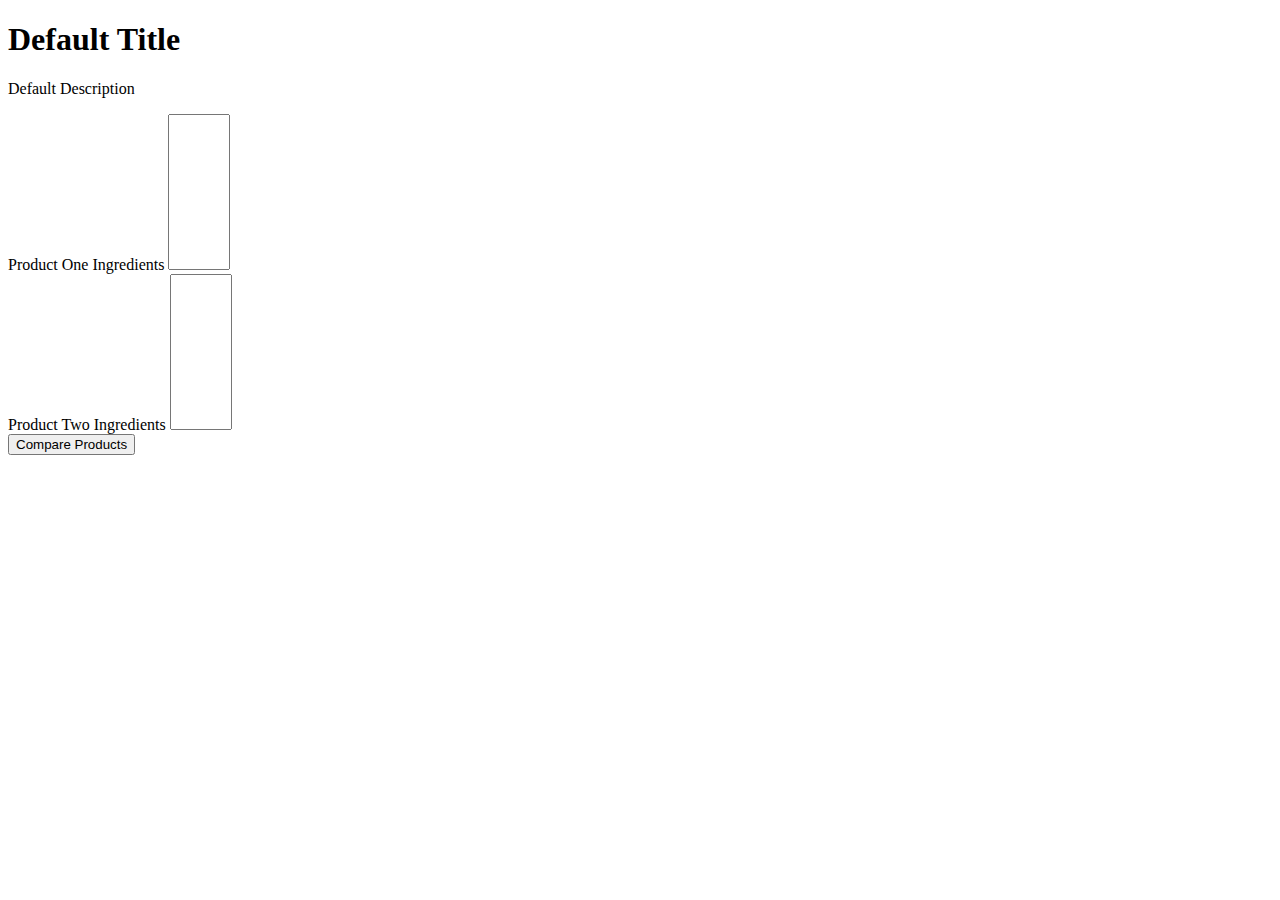
==== src/main/resources/templates/compare/index.html @ 1f3bf0d4 "User, and Trigger classes defined. Trigger Controller is expanded. Compare html is working properly." ====
<!DOCTYPE html>
<html lang="en" xmlns:th="http://www.thymeleaf.org/">
<head th:replace="fragments :: head"></head>

<body class="container">

<h1 th:text="${title}">Default Title</h1>
<p th:text="${description}">Default Description</p>


<form th:object="${trigger}" method="post" action="/compare/results">
    <div class="col-md-5">
    <label th:for="productOne">Product One Ingredients</label>
    <textarea class="form-control"  name="productOne" style="resize:none" cols="5" rows="10"></textarea>
    </div>

<div class="col-md-2"></div>

    <div class="col-md-5">
        <label th:for="productTwo">Product Two Ingredients</label>
        <textarea class="form-control"  name="productTwo" style="resize:none" cols="5" rows="10"></textarea>
    </div>
    <div class="col-md-6 col-md-offset-5">
        <input type="submit" value="Compare Products" />
    </div>
    
</form>

</body>
</html>
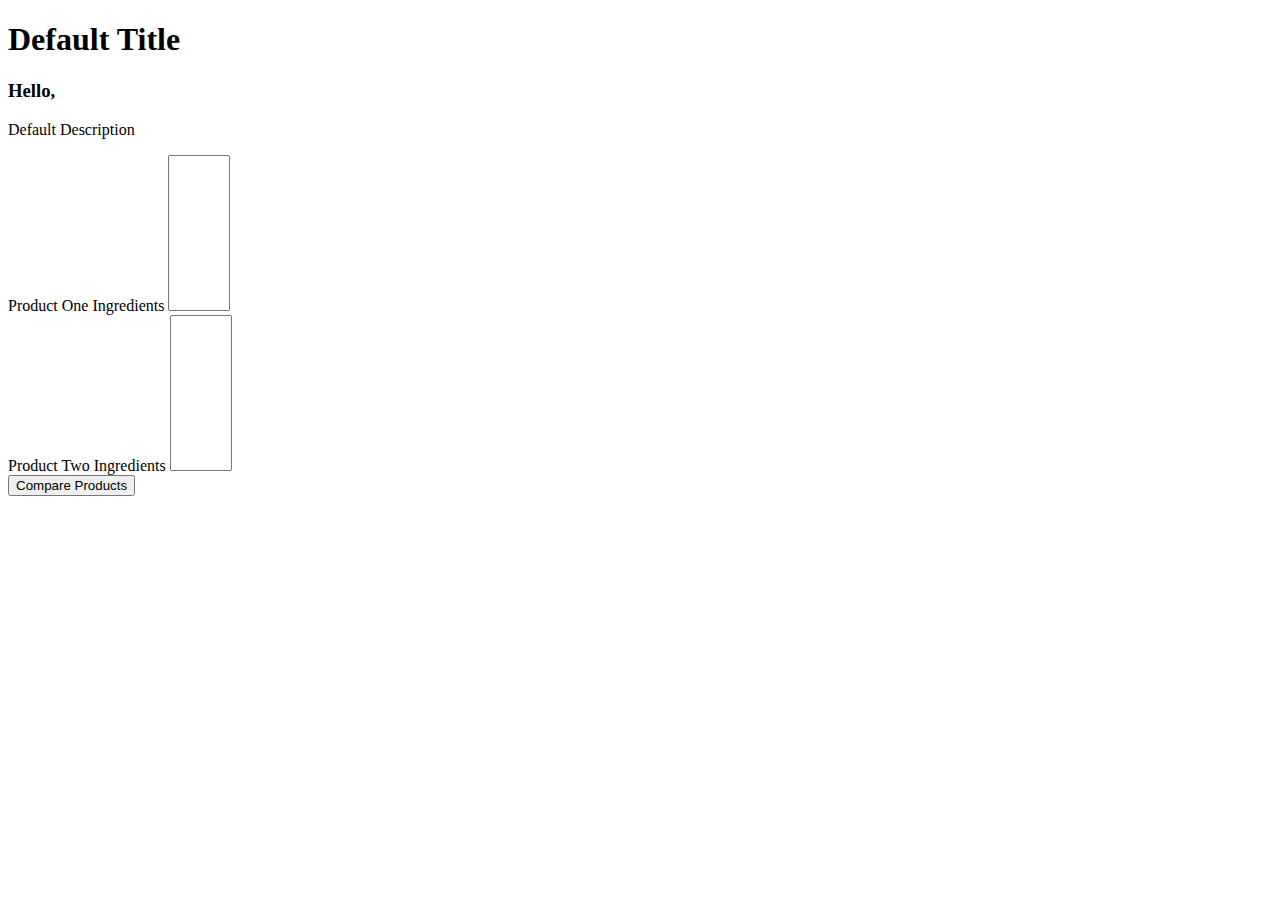
==== commit 8aba532e: "Implemented bootstrap, added a navbar, cleaned up the html and improved the general "look" of the vi" ====
--- a/src/main/resources/templates/compare/index.html
+++ b/src/main/resources/templates/compare/index.html
@@ -3,10 +3,13 @@
 <head th:replace="fragments :: head"></head>
 
 <body class="container">
+<nav th:replace="fragments :: navigation"></nav>
 
 <h1 th:text="${title}">Default Title</h1>
+<h3> Hello, <span th:text="${user.username}"></span></h3>
 <p th:text="${description}">Default Description</p>
 
+<!--compare ingredients form-->
 
 <form th:object="${trigger}" method="post" action="/compare/results">
     <div class="col-md-5">
